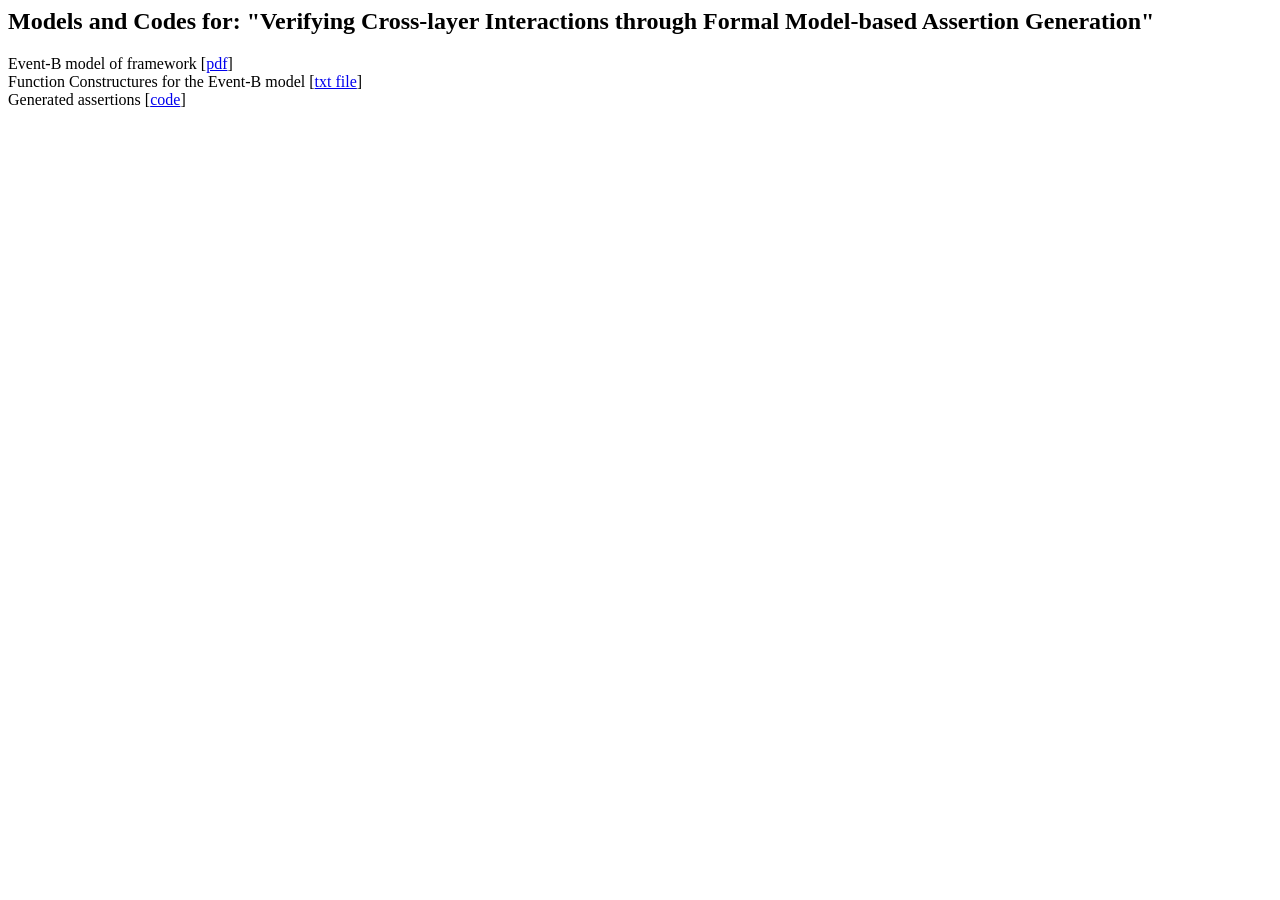
==== esl/index.html @ 68be972f "ESL paper material" ====
<html>
<head>
<title>
Models and Codes for: "Verifying Cross-layer Interactions through Formal Model-based Assertion Generation"
</title>	
</head>	
<body>
<h2>Models and Codes for: "Verifying Cross-layer Interactions through Formal Model-based Assertion Generation"</h2>
Event-B model of framework [<a href="framework.pdf">pdf</a>]<br/>
Function Constructures for the Event-B model [<a href="functionconstructor.txt">txt file</a>]<br/>
Generated assertions [<a href="assergen.cpp">code</a>]<br/>


</body>

</html>
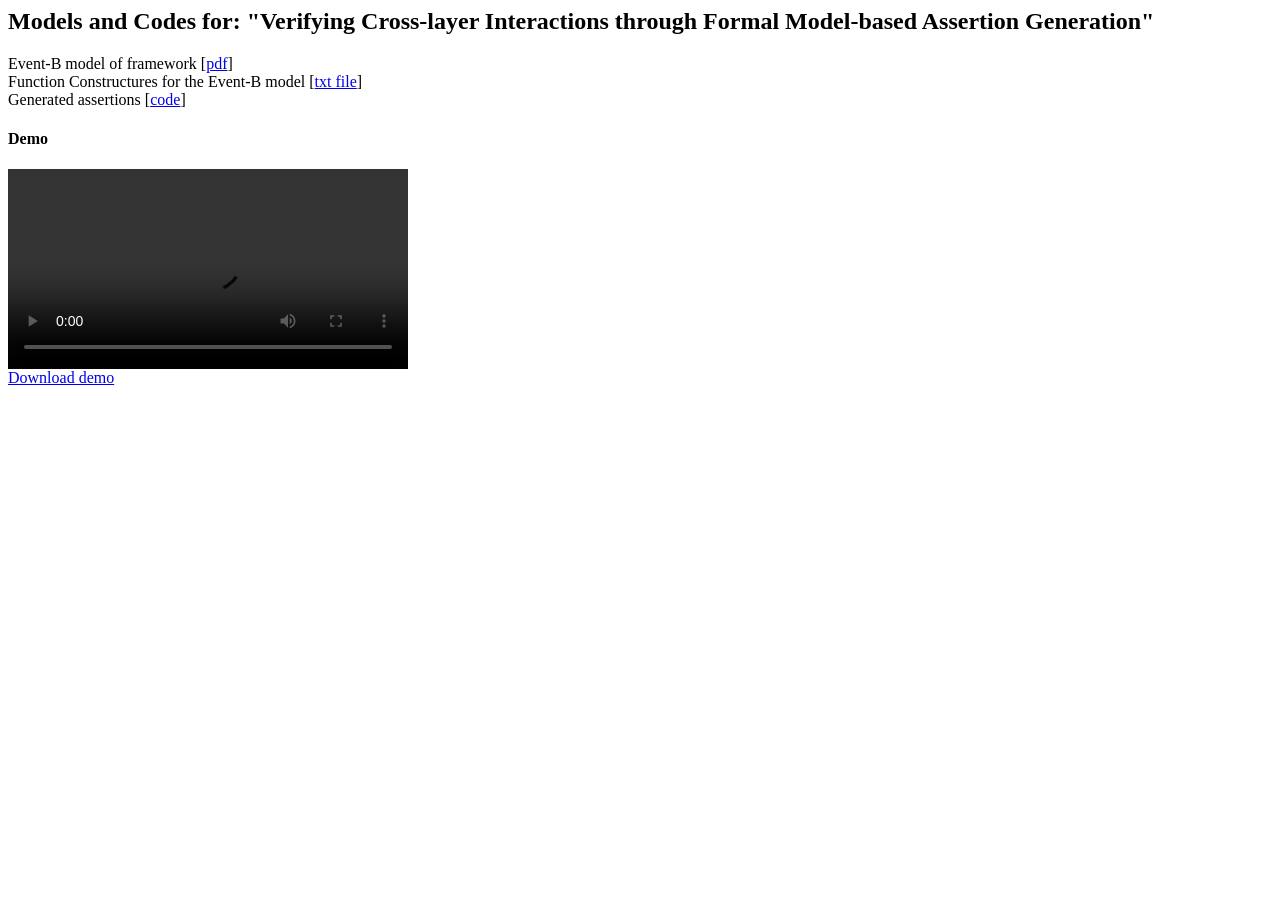
==== commit e421aeb6: "ESL video added" ====
--- a/esl/index.html
+++ b/esl/index.html
@@ -6,9 +6,18 @@
 </head>	
 <body>
 <h2>Models and Codes for: "Verifying Cross-layer Interactions through Formal Model-based Assertion Generation"</h2>
-Event-B model of framework [<a href="framework.pdf">pdf</a>]<br/>
+<p>Event-B model of framework [<a href="framework.pdf">pdf</a>]<br/>
 Function Constructures for the Event-B model [<a href="functionconstructor.txt">txt file</a>]<br/>
-Generated assertions [<a href="assergen.cpp">code</a>]<br/>
+Generated assertions [<a href="assergen.cpp">code</a>]<br/></p>
+
+
+<h4>Demo</h4>
+<video width="400" controls>
+  <source src="demo.mp4" type="video/mp4">
+    Your browser does not support HTML5 video.
+</video>
+<br/>
+<a href="demo.mp4">Download demo</a>
 
 
 </body>
